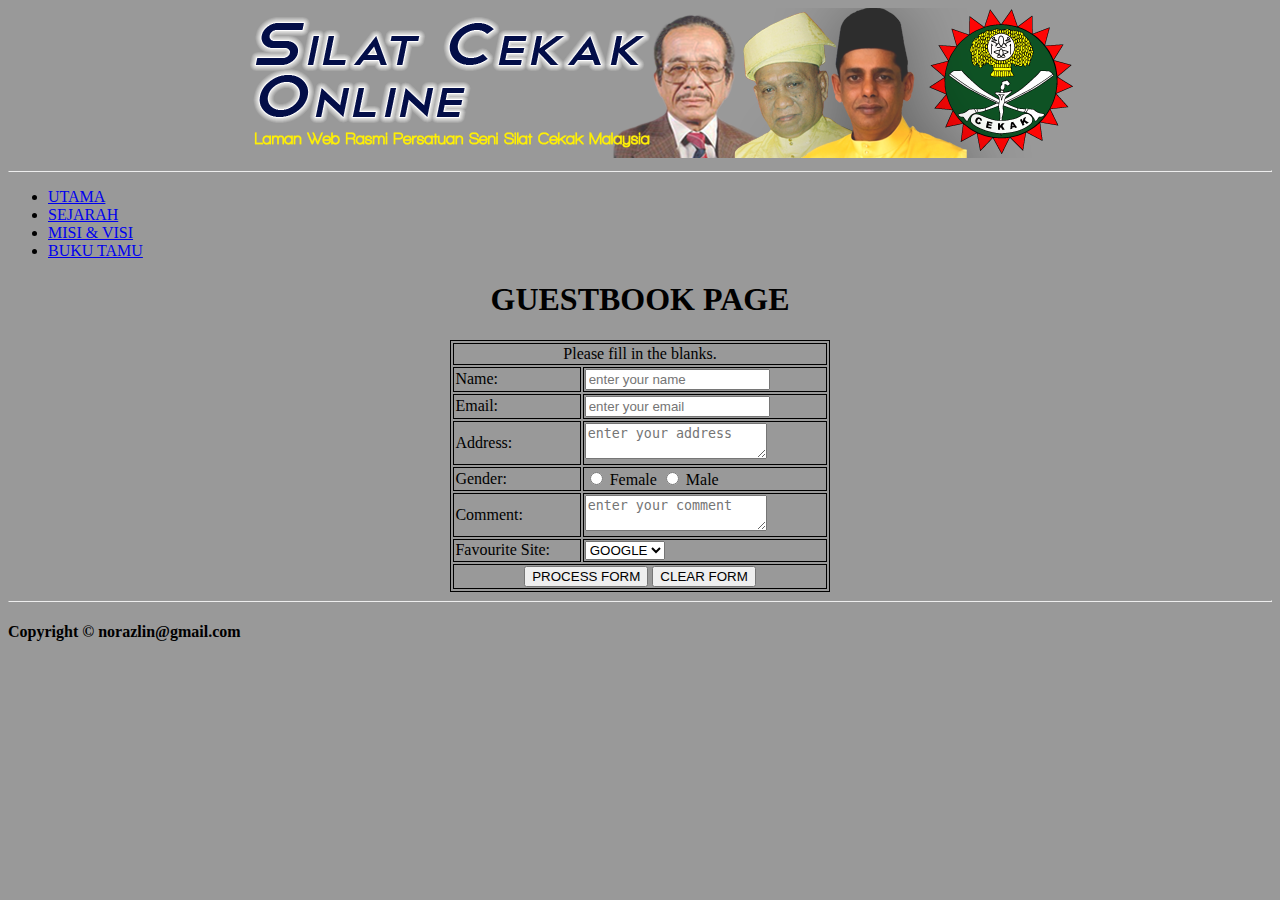
==== guestbook.html @ 8a27e5f0 "first commit" ====
<!DOCTYPE html>
<html>
    <style>
        table, th, td {
          border:1px solid black;
        }
    </style>
    <link rel="stylesheet" href="css/styles.css">
<head>
    <title>Guestbook</title>
</head>
<body bgcolor="#FA8072">
    <center><img src="image/banner.png"></center>
    <hr>
    <div id="nav">
        <ul>
            <li>
                <a href="index.html">
                    UTAMA 
                </a>
            </li>
            <li>
                <a href="introduction.html">
                    SEJARAH 
                </a>
            </li>
            <li>
                <a href="mission.html">
                    MISI & VISI
                </a>
            </li>
            <li>
                <a href="guestbook.html">
                    BUKU TAMU 
                </a>
            </li>
        </ul>
    </div>

    <center>
        <h1>GUESTBOOK PAGE</h1>
        
        <table style="width: 30%;">
            <tr>
                <td colspan="2">
                    <center>Please fill in the blanks.</center>
                </td>
            </tr>
            <tr>
                <td>
                    Name:
                </td>
                <td>
                    <input type="text" placeholder="enter your name" required>
                </td>
            </tr>
            <tr>
                <td>
                    Email:
                </td>
                <td>
                    <input type="email" placeholder="enter your email" required>
                </td>
            </tr>
            <tr>
                <td>
                    Address:
                </td>
                <td>
                    <textarea placeholder="enter your address" required></textarea>
                </td>
            </tr>
            <tr>
                <td>
                    Gender:
                </td>
                <td>
                    <input type="radio"> Female
                    <input type="radio"> Male
                </td>
            </tr>
            <tr>
                <td>
                    Comment:
                </td>
                <td>
                    <textarea placeholder="enter your comment" required></textarea>
                </td>
            </tr>
            <tr>
                <td>
                    Favourite Site:
                </td>
                <td>
                    <select required>
                        <option value="GOOGLE">GOOGLE</option>
                        <option value="UTeM">UTeM</option>
                    </select>
                </td>
            </tr>
            <tr>
                <td colspan="2">
                    <center>
                        <button>PROCESS FORM</button>
                        <button>CLEAR FORM</button>
                    </center>
                </td>
            </tr>
        </table>
    </center>

    <hr>
    <h4>Copyright &#169; norazlin@gmail.com</h4>
</body>
</html>
---- css/styles.css ----
body {
  background-color: #999999;
}

#wrapper {
  
}

header {
  background-color: black;
  text-align: center;
}

nav {
  margin-top: 0px;
  margin-left: 8px;
  height: 470px;
  width: 400px;
  position: fixed;
  z-index: 1;
  left: 0;
  top: auto;
  background-color: white;
  overflow-x: hidden;
  padding-top: 20px;
}

nav ul {
  list-style-type: none;
}

nav ul li{
  margin-right: 25px;
}

nav ul li a {
  color: black;
  padding: 6px 8px 6px 16px;
  text-decoration: none;
  font-size: 15px;
  display: block;
  border-bottom: 1px solid gray;
  margin-top: 50px;
  margin-bottom: 50px;
}

.center {
  text-align: center;
}

section {
  background-color: white;
  text-align: center;
  margin-left: 22%;
  margin-bottom: 20px;
}

footer {
  position: relative;
  width: 100%;
  z-index: 2;
  padding: 4px;
  text-align: left;
  background-color: #111;
  color: white;
}

/* Use a media query to add a breakpoint at 800px: */
@media screen and (max-width: 800px) {
  header nav section footer .content {
    width: 100%; /* The width is 100%, when the viewport is 800px or smaller */
  }
}

@media screen and (max-width: 600px) {
  header nav section footer .content {
    width: 100%; /* The width is 100%, when the viewport is 800px or smaller */
  }
}
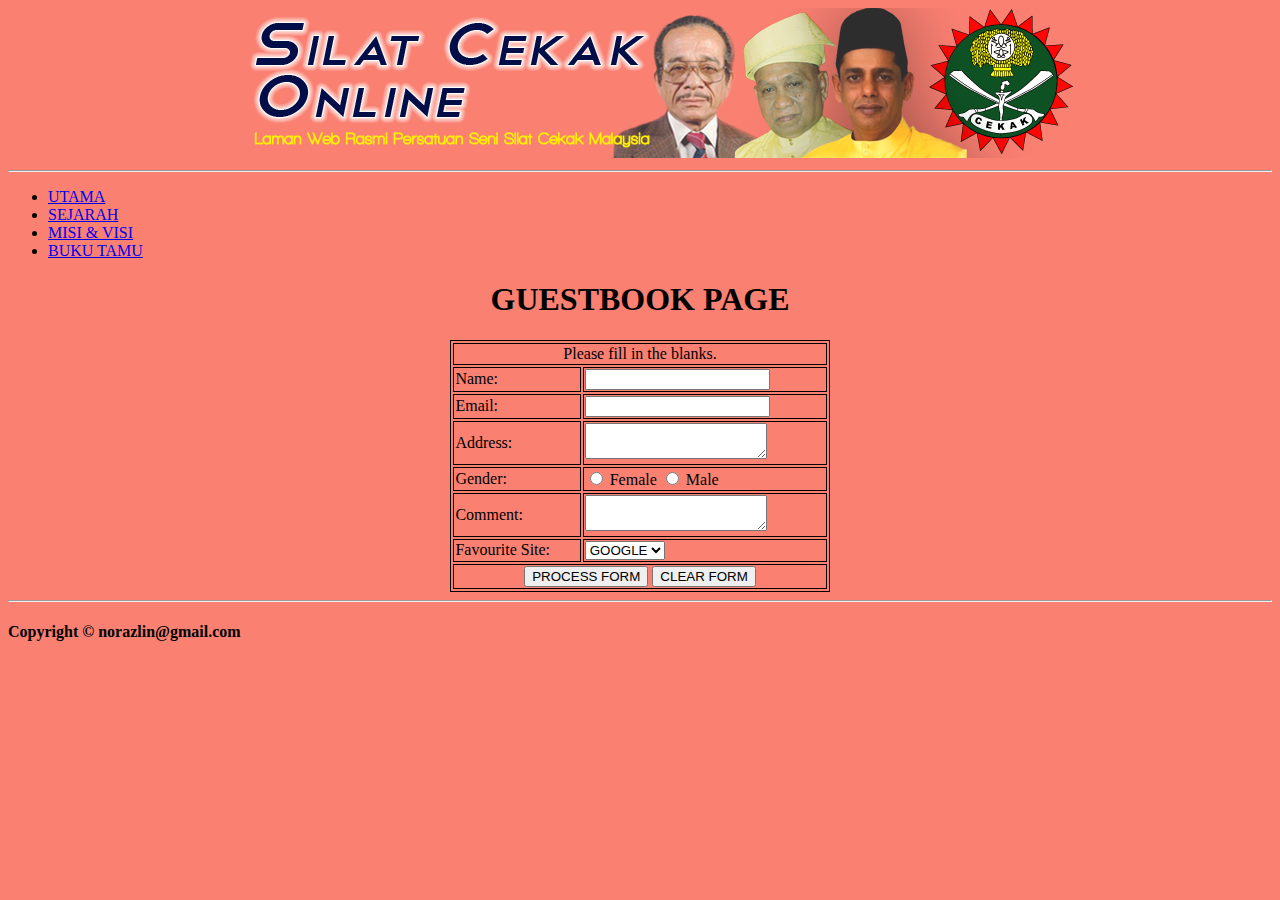
==== commit 7a8b08df: "change to layout-1" ====
--- a/guestbook.html
+++ b/guestbook.html
@@ -5,7 +5,6 @@
           border:1px solid black;
         }
     </style>
-    <link rel="stylesheet" href="css/styles.css">
 <head>
     <title>Guestbook</title>
 </head>
@@ -51,7 +50,7 @@
                     Name:
                 </td>
                 <td>
-                    <input type="text" placeholder="enter your name" required>
+                    <input type="text">
                 </td>
             </tr>
             <tr>
@@ -59,7 +58,7 @@
                     Email:
                 </td>
                 <td>
-                    <input type="email" placeholder="enter your email" required>
+                    <input type="email">
                 </td>
             </tr>
             <tr>
@@ -67,7 +66,7 @@
                     Address:
                 </td>
                 <td>
-                    <textarea placeholder="enter your address" required></textarea>
+                    <textarea></textarea>
                 </td>
             </tr>
             <tr>
@@ -84,7 +83,7 @@
                     Comment:
                 </td>
                 <td>
-                    <textarea placeholder="enter your comment" required></textarea>
+                    <textarea></textarea>
                 </td>
             </tr>
             <tr>
@@ -92,7 +91,7 @@
                     Favourite Site:
                 </td>
                 <td>
-                    <select required>
+                    <select>
                         <option value="GOOGLE">GOOGLE</option>
                         <option value="UTeM">UTeM</option>
                     </select>
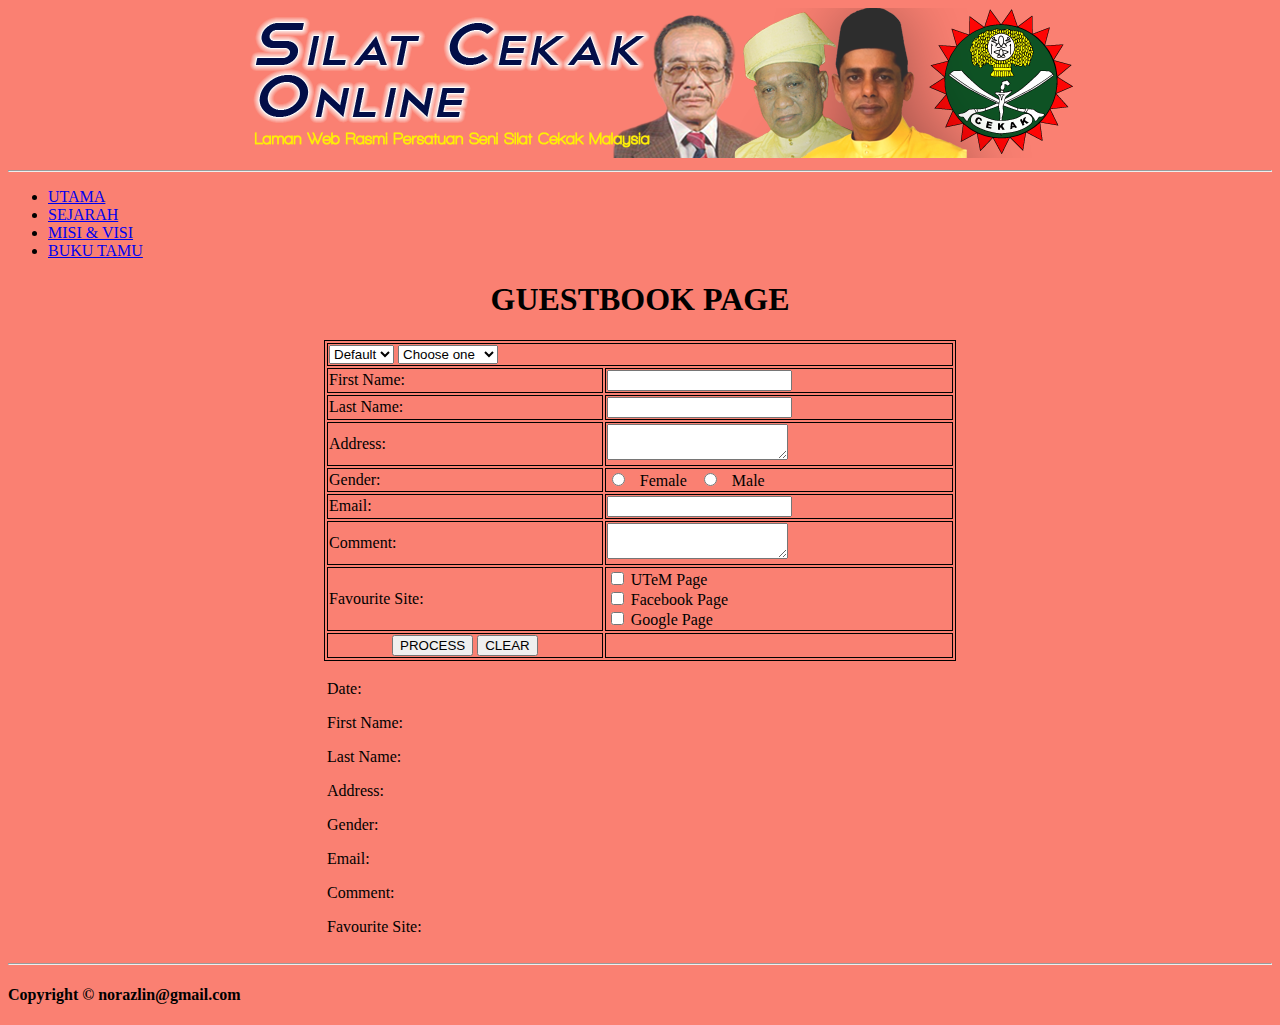
==== commit 3c28eee7: "Lab 6 16/11/12" ====
--- a/guestbook.html
+++ b/guestbook.html
@@ -4,11 +4,15 @@
         table, th, td {
           border:1px solid black;
         }
+
+        table.noBorder, tr.noBorder, td.noBorder {
+            border:0px;
+        }
     </style>
 <head>
     <title>Guestbook</title>
 </head>
-<body bgcolor="#FA8072">
+<body id="bodyPage" bgcolor="#FA8072">
     <center><img src="image/banner.png"></center>
     <hr>
     <div id="nav">
@@ -37,20 +41,61 @@
     </div>
 
     <center>
-        <h1>GUESTBOOK PAGE</h1>
+        <h1>GUESTBOOK PAGE</h1>        
         
-        <table style="width: 30%;">
+        <table style="width: 50%;">
             <tr>
                 <td colspan="2">
-                    <center>Please fill in the blanks.</center>
+                    <select id="colorSelection">
+                        <option value="#FA8072">Default</option>
+                        <option value="#ffffff">White</option>
+                        <option value="#ff0000">Red</option>
+                        <option value="#0000ff">Blue</option>
+                        <option value="#00ff00">Lime</option>
+                        <option value="#ffff00">Yellow</option>
+                    </select>
+                    <select id="pageSelection">
+                        <option selected>Choose one</option>
+                        <option value="index.html">UTAMA</option>
+                        <option value="introduction.html">SEJARAH</option>
+                        <option value="mission.html">MISI & VISI</option>
+                        <option value="guestbook.html">BUKU TAMU</option>
+                    </select>
                 </td>
             </tr>
             <tr>
                 <td>
-                    Name:
+                    First Name:
                 </td>
                 <td>
-                    <input type="text">
+                    <input id="firstName" type="text">
+                </td>
+            </tr>
+            <tr>
+                <td>
+                    Last Name:
+                </td>
+                <td>
+                    <input id="lastName" type="email">
+                </td>
+            </tr>
+            <tr>
+                <td>
+                    Address:
+                </td>
+                <td>
+                    <textarea id="address"></textarea>
+                </td>
+            </tr>
+            <tr>
+                <td>
+                    Gender:
+                </td>
+                <td>
+                    <input type="radio" name="gender" value="Female">
+                    <label for="html">Female</label>
+                    <input type="radio" name="gender" value="Male">
+                    <label for="css">Male</label>
                 </td>
             </tr>
             <tr>
@@ -58,24 +103,7 @@
                     Email:
                 </td>
                 <td>
-                    <input type="email">
-                </td>
-            </tr>
-            <tr>
-                <td>
-                    Address:
-                </td>
-                <td>
-                    <textarea></textarea>
-                </td>
-            </tr>
-            <tr>
-                <td>
-                    Gender:
-                </td>
-                <td>
-                    <input type="radio"> Female
-                    <input type="radio"> Male
+                    <input id="email" type="email">
                 </td>
             </tr>
             <tr>
@@ -83,7 +111,7 @@
                     Comment:
                 </td>
                 <td>
-                    <textarea></textarea>
+                    <textarea id="comment"></textarea>
                 </td>
             </tr>
             <tr>
@@ -91,24 +119,46 @@
                     Favourite Site:
                 </td>
                 <td>
-                    <select>
-                        <option value="GOOGLE">GOOGLE</option>
-                        <option value="UTeM">UTeM</option>
-                    </select>
+                    <input type="checkbox" id="favourite1" name="favourite" value="https://www.utem.edu.my">
+                    <label for="favourite1"> UTeM Page</label><br>
+                    <input type="checkbox" id="favourite2" name="favourite" value="https://www.facebook.com.my">
+                    <label for="favourite2"> Facebook Page</label><br>
+                    <input type="checkbox" id="favourite3" name="favourite" value="https://www.google.com.my">
+                    <label for="favourite3"> Google Page</label><br>
                 </td>
             </tr>
             <tr>
-                <td colspan="2">
+                <td>
                     <center>
-                        <button>PROCESS FORM</button>
-                        <button>CLEAR FORM</button>
+                        <button id="process">PROCESS</button>
+                        <button>CLEAR</button>
                     </center>
                 </td>
+                <td>
+
+                </td>
+            </tr>
+        </table>  
+        
+        <table class="noBorder" style="width: 50%;">
+            <tr class="noBorder">
+                <td class="noBorder">
+                    <p id="date">Date: </p>
+                    <p id="first_name">First Name: </p>
+                    <p id="last_name">Last Name: </p>
+                    <p id="address_result">Address: </p>
+                    <p id="gender_result">Gender: </p>
+                    <p id="email_result">Email: </p>
+                    <p id="comment_result">Comment: </p>
+                    <p id="favourite_result">Favourite Site: </p>
+                </td>                
             </tr>
         </table>
     </center>
-
+    
     <hr>
     <h4>Copyright &#169; norazlin@gmail.com</h4>
+
+    <script src="js/script.js"></script>
 </body>
 </html>